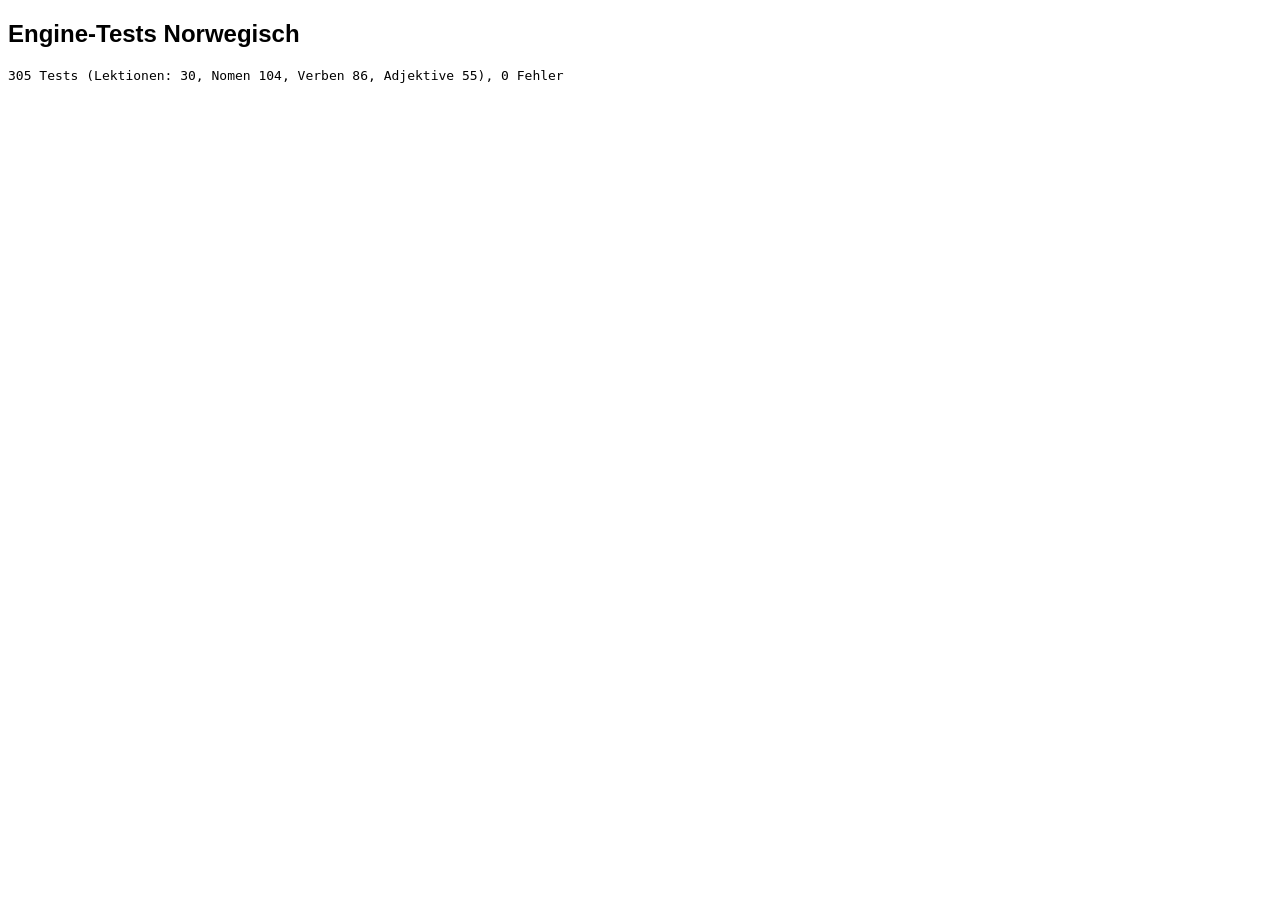
==== tests/test.html @ 38897228 "Lernapp: veröffentlichte Version Offline-Lernapp (HTML/JS) mit Vokabeln in Phasen, Grammatik, Formen" ====
<!DOCTYPE html>
<html lang="de"><head><meta charset="UTF-8">
  <meta name="robots" content="noindex, nofollow">  <!-- nicht in Suchmaschinen aufnehmen --><title>Tests Norwegisch</title></head>
<body style="font-family:sans-serif">
<h2>Engine-Tests Norwegisch</h2><pre id="out"></pre>
<script src="../js/norsk.js"></script>
<script src="../js/data/lexicon.js"></script>
<script src="../js/data/grammar.js"></script>
<script>
const N = Norsk, L = Lexicon; let out = '', fail = 0, n = 0;
const eq = (label, got, exp) => { n++; if (got !== exp) { fail++; out += `✗ ${label}: erwartet „${exp}“, bekommen „${got}“\n`; } };
const noun = no => L.nouns.find(x => x.no === no) || null, verb = i => L.verbs.find(x => x.inf === i), adj = a => L.adjs.find(x => x.no === a);
// Nomen: [Eintrag, bestimmt, Plural, bestimmter Plural]
[[noun('bil'), 'bilen', 'biler', 'bilene'], [noun('jente'), 'jenta', 'jenter', 'jentene'], [noun('hus'), 'huset', 'hus', 'husene'],
 [noun('eple'), 'eplet', 'epler', 'eplene'], [noun('time'), 'timen', 'timer', 'timene'], [noun('lærer'), 'læreren', 'lærere', 'lærerne'],
 [noun('mann'), 'mannen', 'menn', 'mennene'], [noun('bok'), 'boka', 'bøker', 'bøkene'], [noun('barn'), 'barnet', 'barn', 'barna'],
 [noun('vindu'), 'vinduet', 'vinduer', 'vinduene'], [noun('problem'), 'problemet', 'problemer', 'problemene'], [noun('dør'), 'døra', 'dører', 'dørene'],
 [noun('øye'), 'øyet', 'øyne', 'øynene'], [noun('nabo'), 'naboen', 'naboer', 'naboene'], [noun('genser'), 'genseren', 'gensere', 'genserne'],
 [{ no: 'stol', g: 'm' }, 'stolen', 'stoler', 'stolene'], [{ no: 'avis', g: 'f' }, 'avisa', 'aviser', 'avisene'], [{ no: 'bord', g: 'n' }, 'bordet', 'bord', 'bordene']
].forEach(([e, d, p, dp]) => { const f = N.nounForms(e); eq(e.no + ' def', f.def, d); eq(e.no + ' pl', f.pl, p); eq(e.no + ' defPl', f.defPl, dp); });
eq('jente defAlt', N.nounForms(noun('jente')).defAlt, 'jenten');
// Verben: [Infinitiv, Präsens, Präteritum, Perfekt, Imperativ]
[['snakke', 'snakker', 'snakket', 'har snakket', 'snakk'], ['spise', 'spiser', 'spiste', 'har spist', 'spis'], ['leve', 'lever', 'levde', 'har levd', 'lev'],
 ['bo', 'bor', 'bodde', 'har bodd', 'bo'], ['begynne', 'begynner', 'begynte', 'har begynt', 'begynn'], ['glemme', 'glemmer', 'glemte', 'har glemt', 'glem'],
 ['bygge', 'bygger', 'bygde', 'har bygd', 'bygg'], ['spille', 'spiller', 'spilte', 'har spilt', 'spill'], ['gå', 'går', 'gikk', 'har gått', 'gå'],
 ['komme', 'kommer', 'kom', 'har kommet', 'kom'], ['skrive', 'skriver', 'skrev', 'har skrevet', 'skriv'], ['gjøre', 'gjør', 'gjorde', 'har gjort', 'gjør'],
 ['være', 'er', 'var', 'har vært', 'vær'], ['si', 'sier', 'sa', 'har sagt', 'si'], ['møte', 'møter', 'møtte', 'har møtt', 'møt'], ['arbeide', 'arbeider', 'arbeidet', 'har arbeidet', 'arbeid'],
 ['kjøpe', 'kjøper', 'kjøpte', 'har kjøpt', 'kjøp'], ['prøve', 'prøver', 'prøvde', 'har prøvd', 'prøv'], ['bety', 'betyr', 'betydde', 'har betydd', 'bety'],
 ['selge', 'selger', 'solgte', 'har solgt', 'selg'], ['vite', 'vet', 'visste', 'har visst', 'vit']
].forEach(([i, pr, pt, pf, im]) => { const f = N.verbForms(verb(i)); eq(i + ' pres', f.pres, pr); eq(i + ' pret', f.pret, pt); eq(i + ' perf', f.perf, pf); eq(i + ' imp', f.imp, im); });
eq('kunne pres', N.verbForms(verb('kunne')).pres, 'kan');
// Regel für unbekannte Verben
[['vaske', 1], ['høre', 2], ['eie', 3], ['tro', 4], ['jobbe', 1]].forEach(([i, c]) => eq('Klasse ' + i, N.guessClass(i), c));
// Adjektive: [Wort, Neutrum, Plural, Komparativ, Superlativ]
[['stor', 'stort', 'store', 'større', 'størst'], ['liten', 'lite', 'små', 'mindre', 'minst'], ['god', 'godt', 'gode', 'bedre', 'best'],
 ['ny', 'nytt', 'nye', 'nyere', 'nyest'], ['blå', 'blått', 'blå', 'blåere', 'blåest'], ['grønn', 'grønt', 'grønne', 'grønnere', 'grønnest'],
 ['viktig', 'viktig', 'viktige', 'viktigere', 'viktigst'], ['hvit', 'hvitt', 'hvite', 'hvitere', 'hvitest'], ['lett', 'lett', 'lette', 'lettere', 'lettest'],
 ['gammel', 'gammelt', 'gamle', 'eldre', 'eldst'], ['norsk', 'norsk', 'norske', 'norskere', 'norskest'], ['rask', 'raskt', 'raske', 'raskere', 'raskest'],
 ['billig', 'billig', 'billige', 'billigere', 'billigst'], ['vakker', 'vakkert', 'vakre', 'vakrere', 'vakrest']
].forEach(([a, nn, pl, k, s]) => { const f = N.adjForms(adj(a) || { no: a }); eq(a + ' n', f.n, nn); eq(a + ' pl', f.pl, pl); eq(a + ' komp', f.komp, k); eq(a + ' sup', f.sup, s); });
// Zahlen & Uhrzeit
[[7, 'sju'], [21, 'tjueen'], [47, 'førtisju'], [100, 'hundre'], [250, 'to hundre og femti'], [1000, 'tusen'], [1999, 'tusen ni hundre og nittini'], [3005, 'tre tusen og fem']]
  .forEach(([x, w]) => eq('Zahl ' + x, N.num(x), w));
eq('Uhr 3:30', N.clock(3, 30)[0], 'halv fire'); eq('Uhr 3:15', N.clock(3, 15)[0], 'kvart over tre'); eq('Uhr 3:45', N.clock(3, 45)[0], 'kvart på fire');
eq('Uhr 12:30', N.clock(12, 30)[0], 'halv ett'); eq('Uhr 1:00', N.clock(1, 0)[1], 'klokka ett'); eq('Uhr 3:20', N.clock(3, 20)[0], 'ti på halv fire');
eq('Ordinal 17', N.ordinal(17), 'syttende'); eq('Ordinal 23', N.ordinal(23), 'tjuetredje'); eq('Ordinal 31', N.ordinal(31), 'trettiførste');
// Grammatik: Fehlerindex im gültigen Bereich, jede Lektion hat Sätze
for (const p of Grammar.points) {
  n++; if (!p.s || p.s.length < 3) { fail++; out += `✗ zu wenige Sätze: ${p.id}\n`; }
  for (const e of (p.err || [])) { n++; if (e[2] >= e[0].split(/\s+/).length) { fail++; out += `✗ Fehlerindex ${p.id}: ${e[0]}\n`; } }
}
out = `${n} Tests (Lektionen: ${Grammar.points.length}, Nomen ${L.nouns.length}, Verben ${L.verbs.length}, Adjektive ${L.adjs.length}), ${fail} Fehler\n` + out;
document.getElementById('out').textContent = out;
</script></body></html>
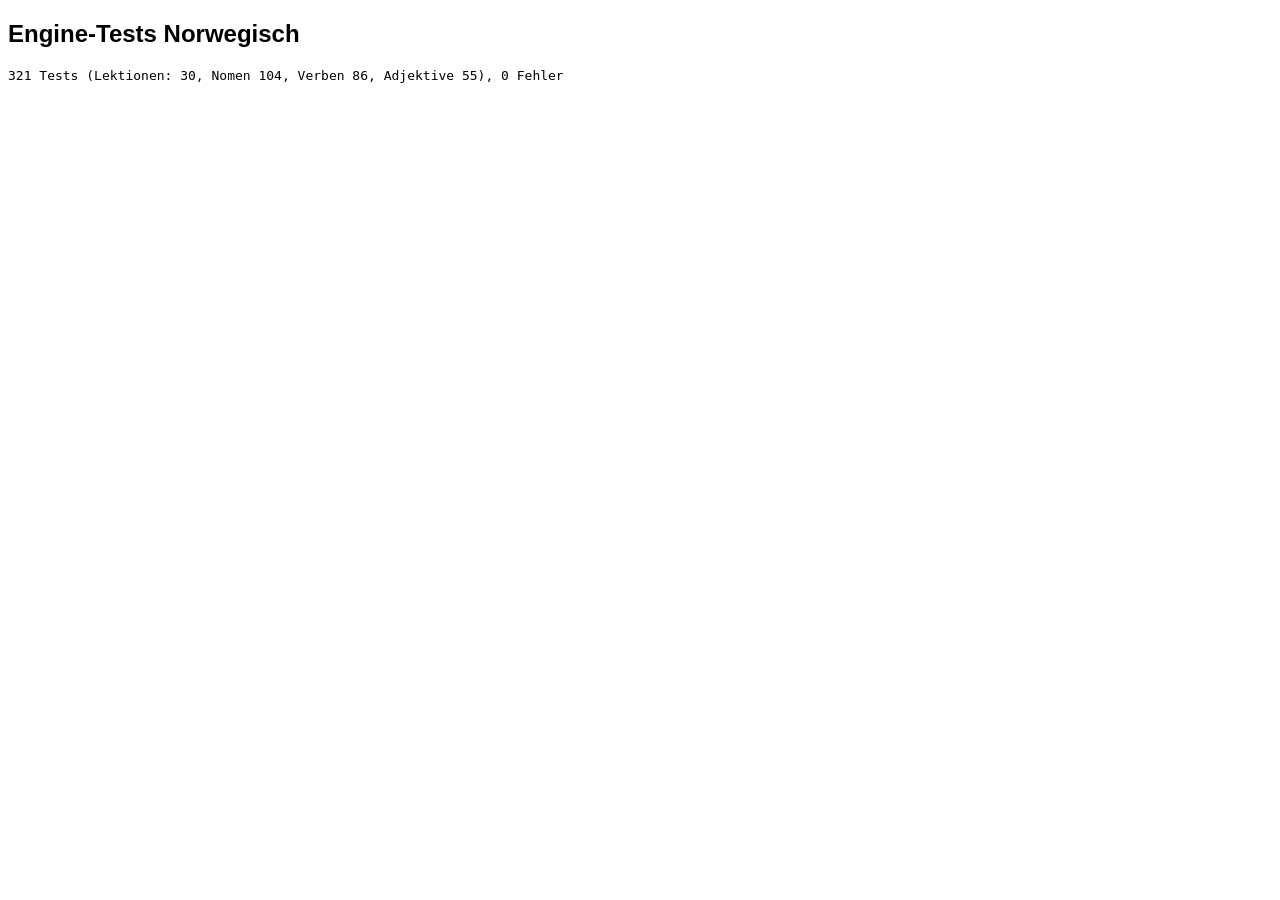
==== commit fc38e8db: "Backups: Formatversion, App-Kennung, Migration und Dateiname mit Datum/Uhrzeit/Nummer Ältere Backups" ====
--- a/tests/test.html
+++ b/tests/test.html
@@ -6,6 +6,7 @@
 <script src="../js/norsk.js"></script>
 <script src="../js/data/lexicon.js"></script>
 <script src="../js/data/grammar.js"></script>
+<script src="../js/core.js"></script>
 <script>
 const N = Norsk, L = Lexicon; let out = '', fail = 0, n = 0;
 const eq = (label, got, exp) => { n++; if (got !== exp) { fail++; out += `✗ ${label}: erwartet „${exp}“, bekommen „${got}“\n`; } };
@@ -49,6 +50,39 @@
   n++; if (!p.s || p.s.length < 3) { fail++; out += `✗ zu wenige Sätze: ${p.id}\n`; }
   for (const e of (p.err || [])) { n++; if (e[2] >= e[0].split(/\s+/).length) { fail++; out += `✗ Fehlerindex ${p.id}: ${e[0]}\n`; } }
 }
+
+// ── Backup-Kompatibilität: Backup im ALTEN Format (Version 1, wie bis 2026-11-26 erzeugt) muss vollständig laden ──
+(function () {
+  const S = Core.Store;
+  const old = {
+    version: 1,
+    vocab: [{ id: 'k1', ko: 'WORT1', de: 'Bedeutung', topic: 'Alltag', pos: 'Nomen', prio: 1, note: 'n',
+      srs: { de2ko: { phase: 2, due: '2026-11-27', last: '2026-11-24' }, ko2de: { phase: 0, due: '' } } },
+      { id: 'k2', ko: 'WORT2', de: 'Zweite', srs: { de2ko: { phase: 6, due: '2027-05-01', last: '2026-11-01' }, ko2de: { phase: 1, due: '2026-11-26', last: '2026-11-25' } } }],
+    grammar: { present: { active: true, phase: 3, due: '2026-12-01', history: [{ d: '2026-11-24', p: 90 }] } },
+    settings: { vocabIntervals: [1, 3, 9, 29, 90, 180], directions: 'de2ko', newPerDay: 15 },
+    stats: { days: { '2026-11-25': { vocab: 12, vocabOk: 10, grammar: 3, grammarOk: 3 } }, newCount: { date: '2026-11-25', n: 7 } },
+    importedPackages: { teil1: 'abc' }, lastBackup: '2026-11-25'
+  };
+  const before = JSON.stringify(old.vocab) + JSON.stringify(old.grammar);
+  const st = S.migrate(JSON.parse(JSON.stringify(old)));
+  eq('Backup: Formatversion aktualisiert', st.version, S.SCHEMA);
+  eq('Backup: App-Kennung ergänzt', st.appId, S.APP_ID);
+  eq('Backup: Lernstand Vokabeln unverändert', JSON.stringify(st.vocab), JSON.stringify(old.vocab));
+  eq('Backup: Grammatik unverändert', JSON.stringify(st.grammar), JSON.stringify(old.grammar));
+  eq('Backup: eigene Einstellung bleibt', st.settings.directions, 'de2ko');
+  eq('Backup: eigene Einstellung bleibt (2)', st.settings.newPerDay, 15);
+  eq('Backup: neue Einstellungen ergänzt', typeof st.settings.ui, 'object');
+  eq('Backup: Statistik bleibt', st.stats.days['2026-11-25'].vocab, 12);
+  eq('Backup: Pakete bleiben', st.importedPackages.teil1, 'abc');
+  eq('Backup: Bereiche ergänzt', typeof st.dialogs + '/' + typeof st.memory, 'object/object');
+  eq('Backup: Original nicht verändert', JSON.stringify(old.vocab) + JSON.stringify(old.grammar), before);
+  eq('Backup: zweimal migrieren ändert nichts', JSON.stringify(S.migrate(JSON.parse(JSON.stringify(st)))), JSON.stringify(st));
+  eq('Prüfung: altes Backup ok', S.checkBackup(old).ok, true);
+  eq('Prüfung: andere App abgelehnt', S.checkBackup(Object.assign({}, old, { appId: 'andere-lernapp' })).ok, false);
+  eq('Prüfung: neuere Version abgelehnt', S.checkBackup(Object.assign({}, old, { version: S.SCHEMA + 1 })).ok, false);
+  eq('Prüfung: keine Backup-Datei abgelehnt', S.checkBackup({ foo: 1 }).ok, false);
+})();
 out = `${n} Tests (Lektionen: ${Grammar.points.length}, Nomen ${L.nouns.length}, Verben ${L.verbs.length}, Adjektive ${L.adjs.length}), ${fail} Fehler\n` + out;
 document.getElementById('out').textContent = out;
 </script></body></html>
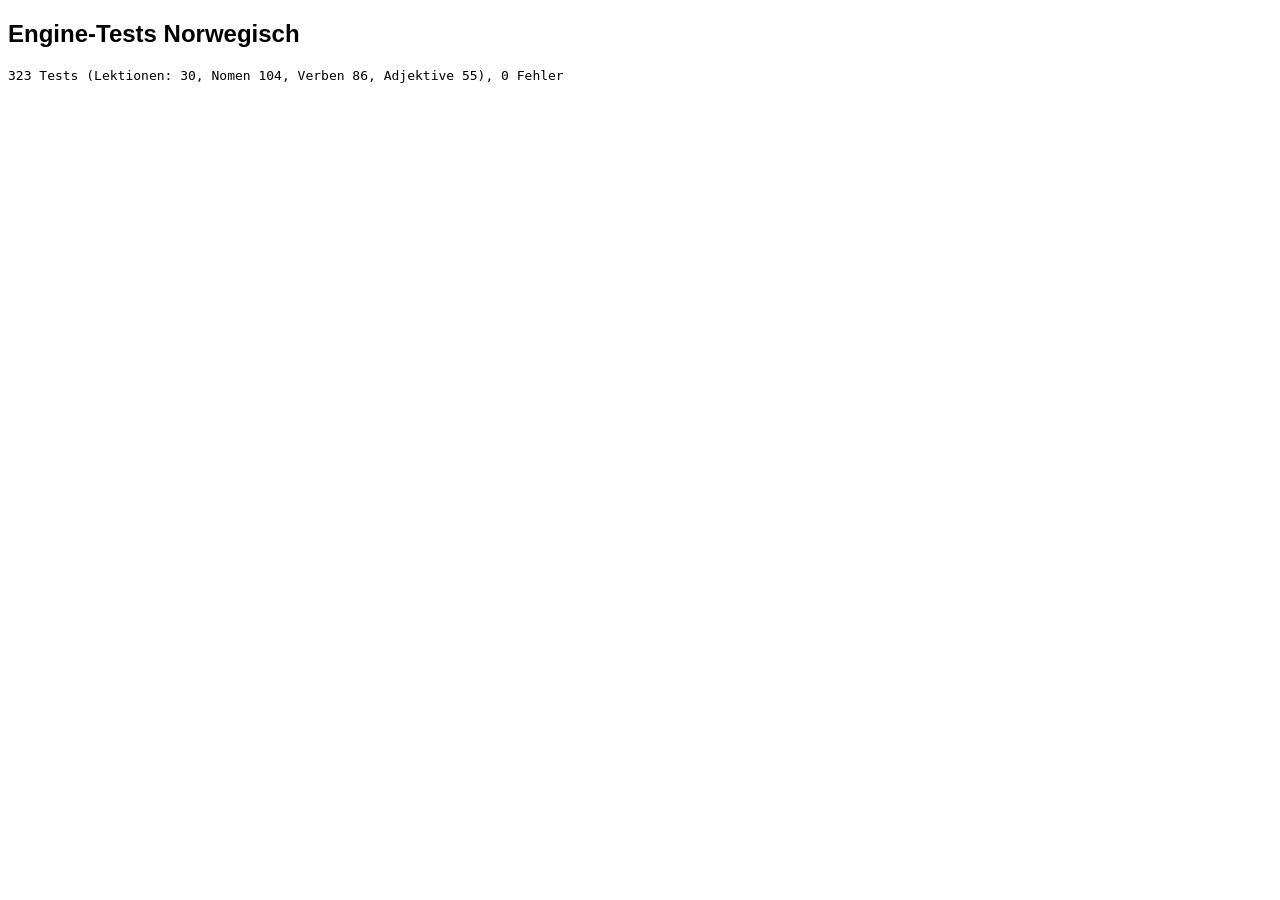
==== commit 0c19720b: "Backup: Exportzeit immer aktuell, nicht aus eingespieltem Backup übernommen Co-Authored-By: Claude O" ====
--- a/tests/test.html
+++ b/tests/test.html
@@ -82,6 +82,8 @@
   eq('Prüfung: andere App abgelehnt', S.checkBackup(Object.assign({}, old, { appId: 'andere-lernapp' })).ok, false);
   eq('Prüfung: neuere Version abgelehnt', S.checkBackup(Object.assign({}, old, { version: S.SCHEMA + 1 })).ok, false);
   eq('Prüfung: keine Backup-Datei abgelehnt', S.checkBackup({ foo: 1 }).ok, false);
+  { const n = new Date('2026-11-27T21:12:00Z'); const f = JSON.parse(S.fileJson(Object.assign({}, old, { exportedAt: '2026-11-27T08:44:26.053Z' }), n));
+    eq('Backup-Datei: Exportzeit immer aktuell (nicht aus altem Backup)', f.exportedAt, n.toISOString()); eq('Backup-Datei: Lernstand drin', f.vocab.length, old.vocab.length); }
 })();
 out = `${n} Tests (Lektionen: ${Grammar.points.length}, Nomen ${L.nouns.length}, Verben ${L.verbs.length}, Adjektive ${L.adjs.length}), ${fail} Fehler\n` + out;
 document.getElementById('out').textContent = out;
